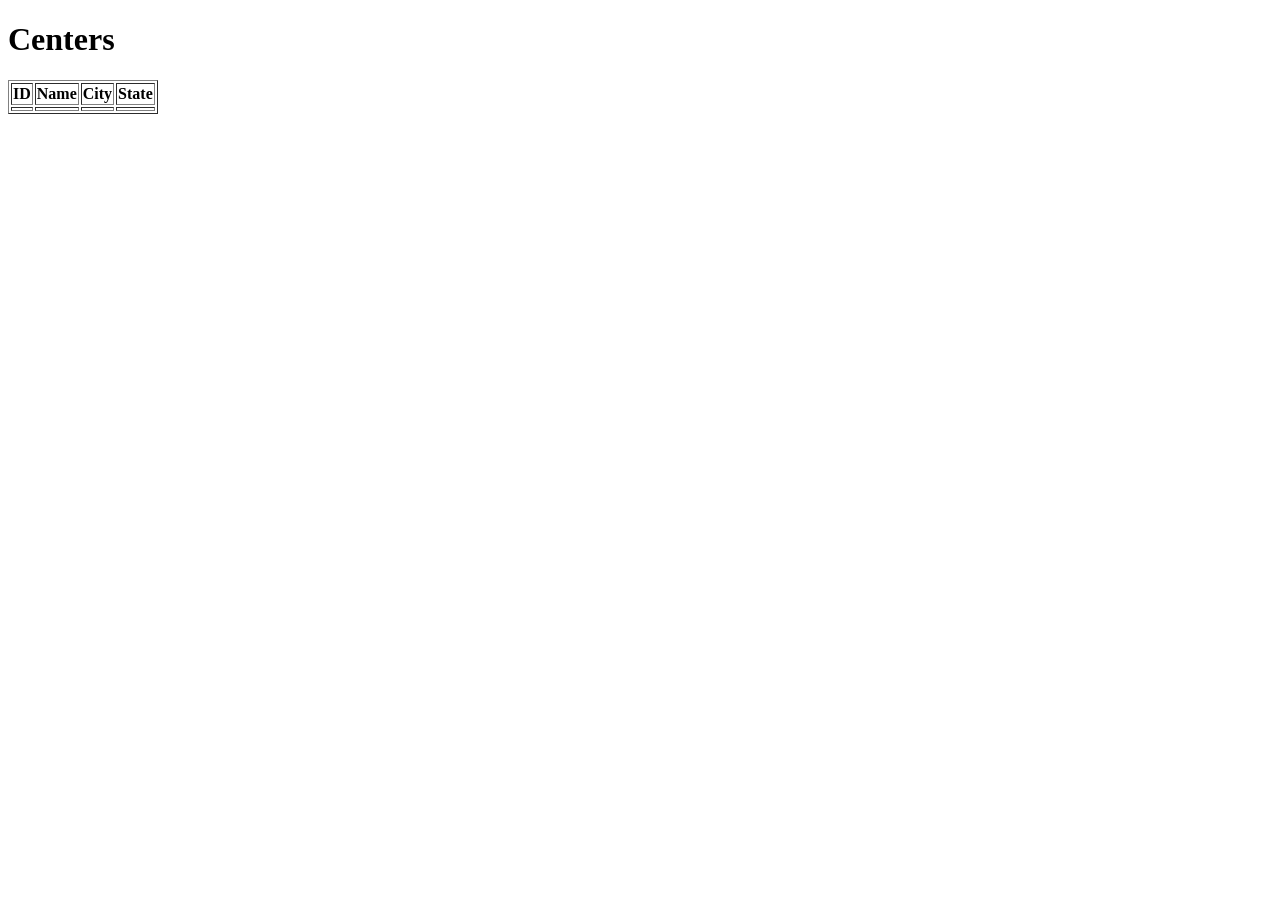
==== src/main/resources/templates/centers.html @ d4800966 "Complete TinyTrack foundation and MVC setup" ====
<!DOCTYPE html>
<html xmlns:th="http://www.thymeleaf.org">

<head>
    <title>TinyTrack | Centers</title>
</head>

<body>

<h1>Centers</h1>

<table border="1">

    <tr>
        <th>ID</th>
        <th>Name</th>
        <th>City</th>
        <th>State</th>
    </tr>

    <tr th:each="center : ${centers}">

        <td th:text="${center.id}"></td>

        <td th:text="${center.centerName}"></td>

        <td th:text="${center.city}"></td>

        <td th:text="${center.state}"></td>

    </tr>

</table>

</body>

</html>
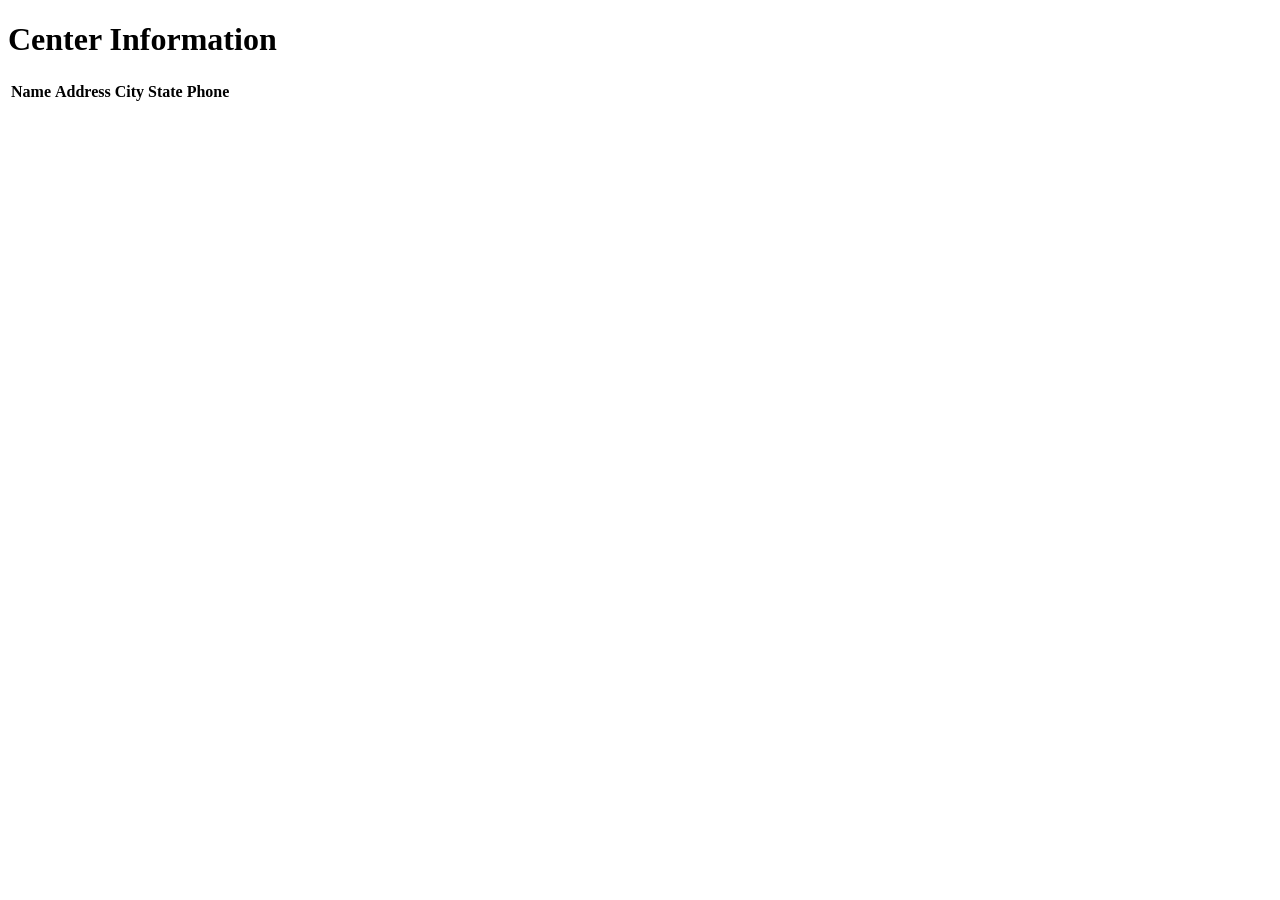
==== commit 9c269506: "Front-end created. Dashboard and centers. CSS/HTML" ====
--- a/src/main/resources/templates/centers.html
+++ b/src/main/resources/templates/centers.html
@@ -1,36 +1,56 @@
 <!DOCTYPE html>
 <html xmlns:th="http://www.thymeleaf.org">
 
-<head>
-    <title>TinyTrack | Centers</title>
+<head th:replace="~{fragments/header :: header('TinyTrack | Centers')}">
 </head>
 
 <body>
 
-<h1>Centers</h1>
+<div th:replace="~{fragments/navigation :: navigation}"></div>
 
-<table border="1">
+<main class="container">
 
-    <tr>
-        <th>ID</th>
-        <th>Name</th>
-        <th>City</th>
-        <th>State</th>
-    </tr>
+    <h1 class="page-title">Center Information</h1>
 
-    <tr th:each="center : ${centers}">
+    <section class="panel">
 
-        <td th:text="${center.id}"></td>
+        <table class="data-table">
 
-        <td th:text="${center.centerName}"></td>
+            <thead>
+                <tr>
+                    <th>Name</th>
+                    <th>Address</th>
+                    <th>City</th>
+                    <th>State</th>
+                    <th>Phone</th>
+                </tr>
+            </thead>
 
-        <td th:text="${center.city}"></td>
+            <tbody>
 
-        <td th:text="${center.state}"></td>
+                <tr th:each="center : ${centers}">
 
-    </tr>
+                    <td th:text="${center.centerName}"></td>
 
-</table>
+                    <td th:text="${center.address}"></td>
+
+                    <td th:text="${center.city}"></td>
+
+                    <td th:text="${center.state}"></td>
+
+                    <td th:text="${center.phoneNumber}"></td>
+
+                </tr>
+
+            </tbody>
+
+        </table>
+
+    </section>
+
+</main>
+
+<div th:replace="~{fragments/footer :: footer}"></div>
 
 </body>
 
